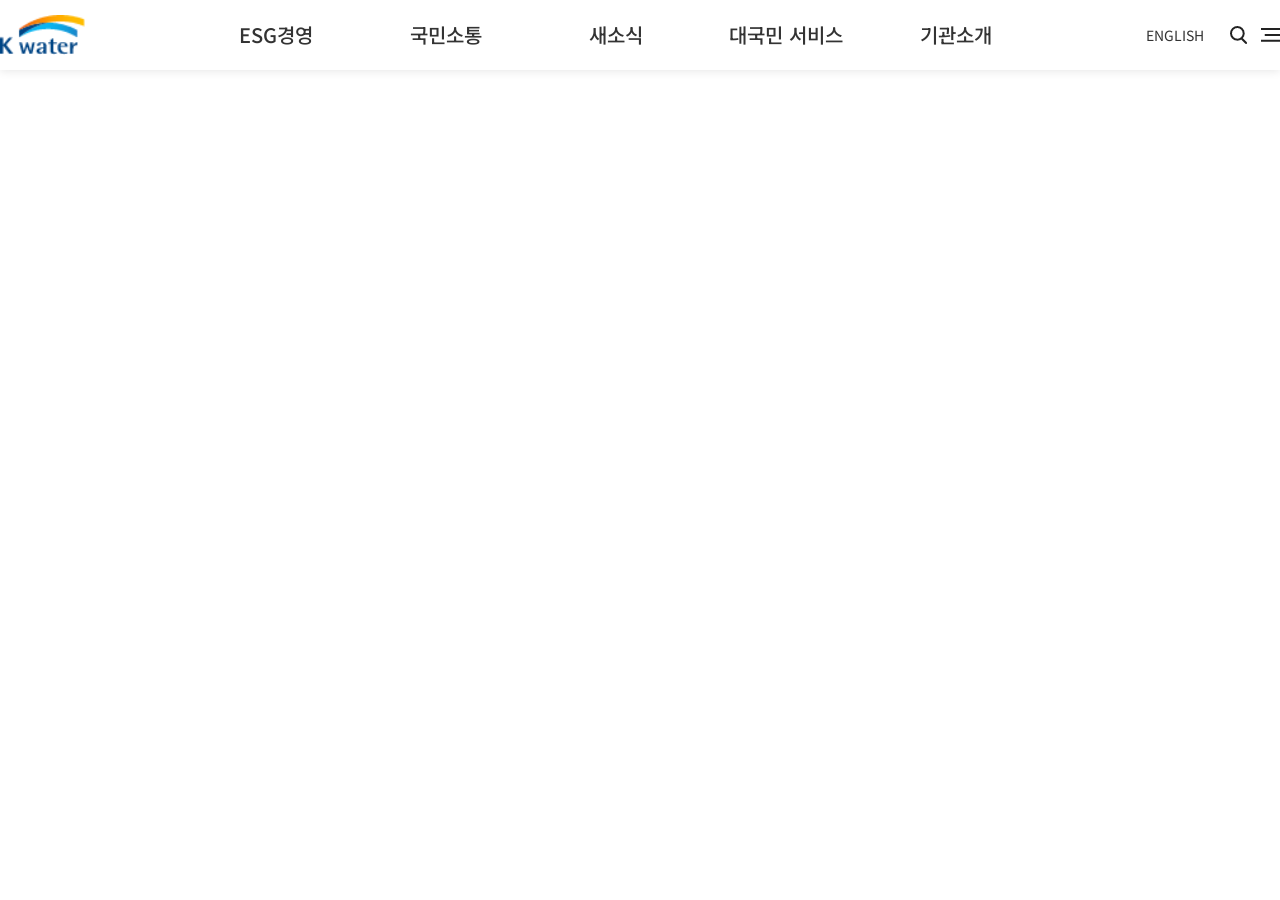
==== inc/header.html @ 901ba0d9 "first commit" ====
<!DOCTYPE html>
<html lang="ko">
<head>
    <meta charset="UTF-8">
    <meta name="viewport" content="width=device-width, initial-scale=1.0">
    <title>Document</title>
    <link rel="stylesheet" href="../css/reset.css">
    <script src="../js/code.jquery.com_jquery-1.12.4.js"></script>
</head>
<body>
    <div class="header_wrap">
        <header>
            <a href="../pages/main.html" class="logo"><img src="../images/head_logo_t.png" alt="K-water 로고"></a>
            <ul class="gnb">
                <li>
                    <a href="#">ESG경영</a>
                    <ul>
                        <li><a href="#">ESG경영</a></li>
                        <li><a href="#">E(환경)</a></li>
                        <li><a href="#">S(사회) | 안전</a></li>
                        <li><a href="#">G(거버넌스)</a></li>
                        <li><a href="#">경영공시 | SR</a></li>
                    </ul>
                </li>
                <li>
                    <a href="#">국민소통</a>
                    <ul>
                        <li><a href="#">국민소통센터</a></li>
                        <li><a href="#">고객헌장</a></li>
                        <li><a href="#">고객광장</a></li>
                        <li><a href="#">고객지원</a></li>
                        <li><a href="#">맑은물공급 요금</a></li>
                        <li><a href="#">정보공개</a></li>
                    </ul>
                </li>
                <li>
                    <a href="#">새소식</a>
                    <ul>
                        <li><a href="#">게시판</a></li>
                        <li><a href="#">채용정보</a></li>
                        <li><a href="#">뉴스룸</a></li>
                        <li><a href="#">홍보광장</a></li>
                        <li><a href="#">물사랑공모전</a></li>
                        <li><a href="#">K-water<br>온라인수도박물관</a></li>
                    </ul>
                </li>
                <li>
                    <a href="#">대국민 서비스</a>
                    <ul>
                        <li><a href="#">물안심 서비스</a></li>
                        <li><a href="#">물나눔 서비스</a></li>
                        <li><a href="#">물융합 서비스</a></li>
                    </ul>
                </li>
                <li>
                    <a href="#">기관소개</a>
                    <ul>
                        <li><a href="#">일반현황</a></li>
                        <li><a href="#">CEO</a></li>
                        <li><a href="#">조직 및 연락처</a></li>
                        <li><a href="#">CI</a></li>
                        <li><a href="#">문화관</a></li>
                        <li><a href="#">선수단</a></li>
                        <li><a href="#">찾아오시는길</a></li>
                    </ul>
                </li>
            </ul>
            <div class="header_btns">
                <a href="#;" class="lang">ENGLISH</a>
                <div class="search"><img src="../images/searh_t.png" alt="검색 버튼"></div>
                <a href="#;"><img src="../images/hamburger.png" alt="전체 메뉴 버튼"></a>
            </div>
        </header>
    </div>

    <script>
        $('.gnb > li').hover(function(){
            $('.gnb ul').stop().slideDown()
        }, function(){
            $('.gnb ul').stop().slideUp()
        })
    </script>
</body>
</html>
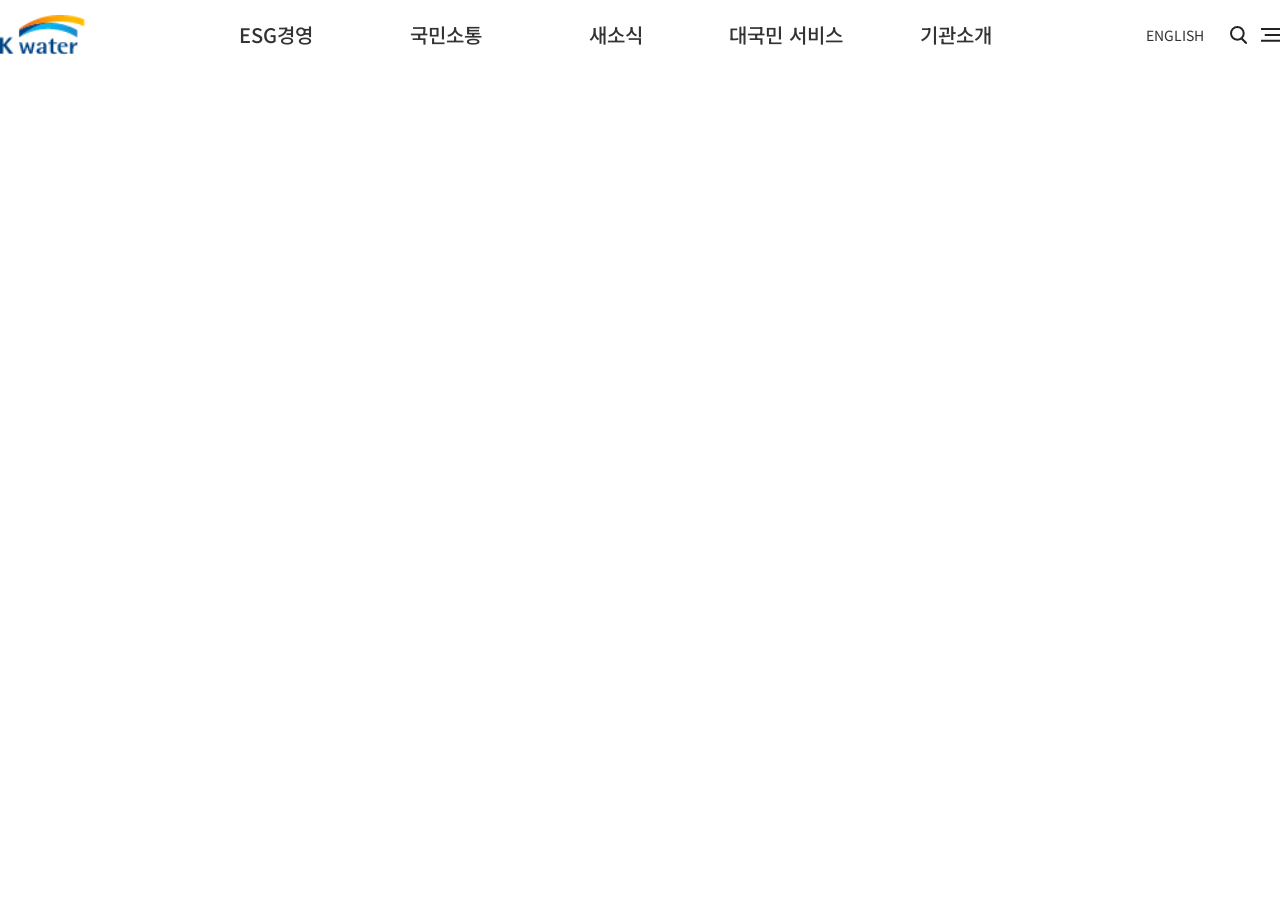
==== commit b36e8c0c: "section 2" ====
--- a/inc/header.html
+++ b/inc/header.html
@@ -79,6 +79,14 @@
         }, function(){
             $('.gnb ul').stop().slideUp()
         })
+
+        $('.gnb').hover(function(){
+            $('.header_wrap').addClass('down')
+            $('.header_wrap').removeClass('up')
+        }, function(){
+            $('.header_wrap').removeClass('down')
+            $('.header_wrap').addClass('up')
+        })
     </script>
 </body>
 </html>
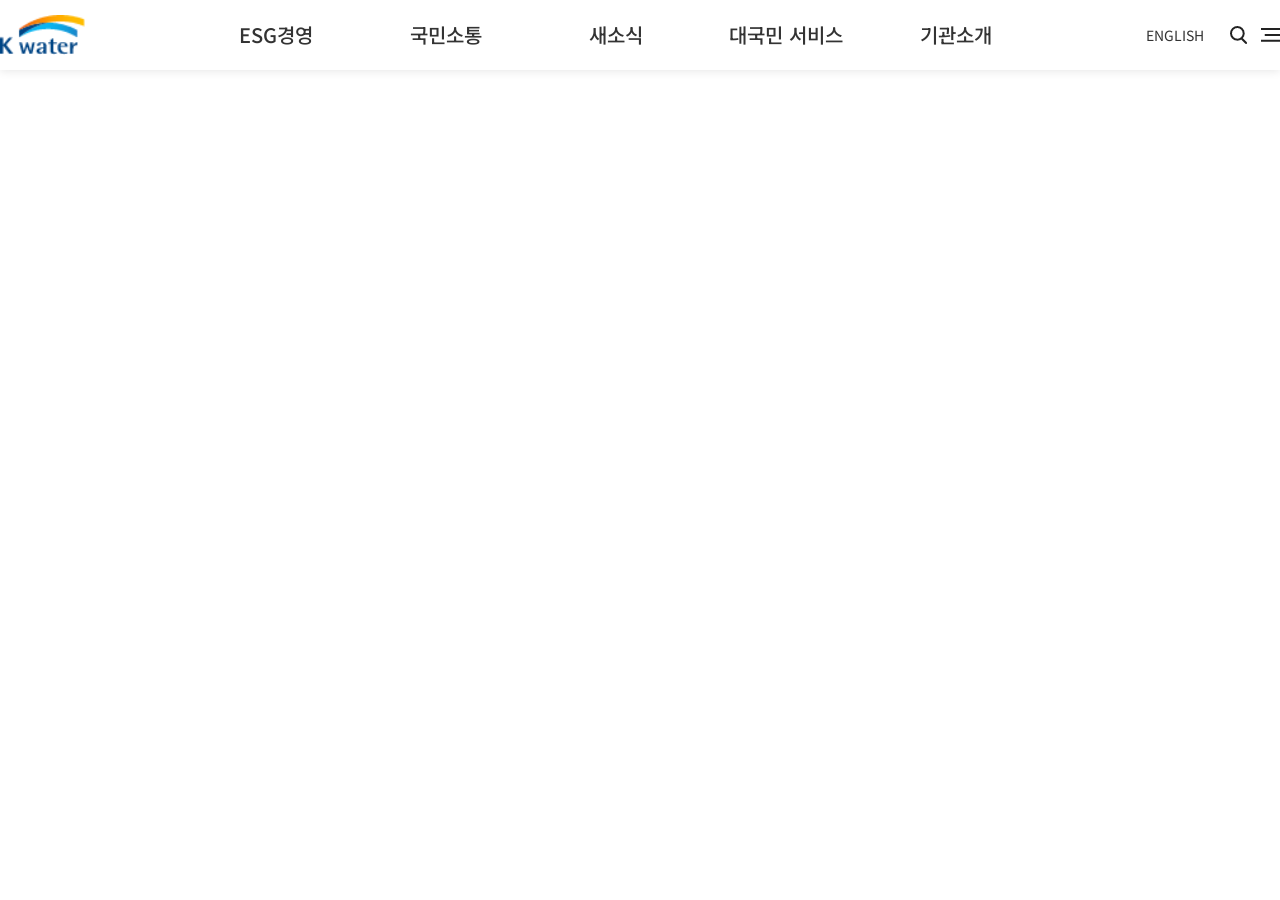
==== commit 4e276b32: "bill page markup" ====
--- a/inc/header.html
+++ b/inc/header.html
@@ -23,14 +23,14 @@
                     </ul>
                 </li>
                 <li>
-                    <a href="#">국민소통</a>
+                    <a href="../pages/bill.html">국민소통</a>
                     <ul>
-                        <li><a href="#">국민소통센터</a></li>
-                        <li><a href="#">고객헌장</a></li>
-                        <li><a href="#">고객광장</a></li>
-                        <li><a href="#">고객지원</a></li>
-                        <li><a href="#">맑은물공급 요금</a></li>
-                        <li><a href="#">정보공개</a></li>
+                        <li><a href="../pages/bill.html">국민소통센터</a></li>
+                        <li><a href="../pages/bill.html">고객헌장</a></li>
+                        <li><a href="../pages/bill.html">고객광장</a></li>
+                        <li><a href="../pages/bill.html">고객지원</a></li>
+                        <li><a href="../pages/bill.html">맑은물공급 요금</a></li>
+                        <li><a href="../pages/bill.html">정보공개</a></li>
                     </ul>
                 </li>
                 <li>
@@ -81,11 +81,11 @@
         })
 
         $('.gnb').hover(function(){
-            $('.header_wrap').addClass('down')
-            $('.header_wrap').removeClass('up')
+            $('body').addClass('down')
+            $('body').removeClass('up')
         }, function(){
-            $('.header_wrap').removeClass('down')
-            $('.header_wrap').addClass('up')
+            $('body').removeClass('down')
+            $('body').addClass('up')
         })
     </script>
 </body>
